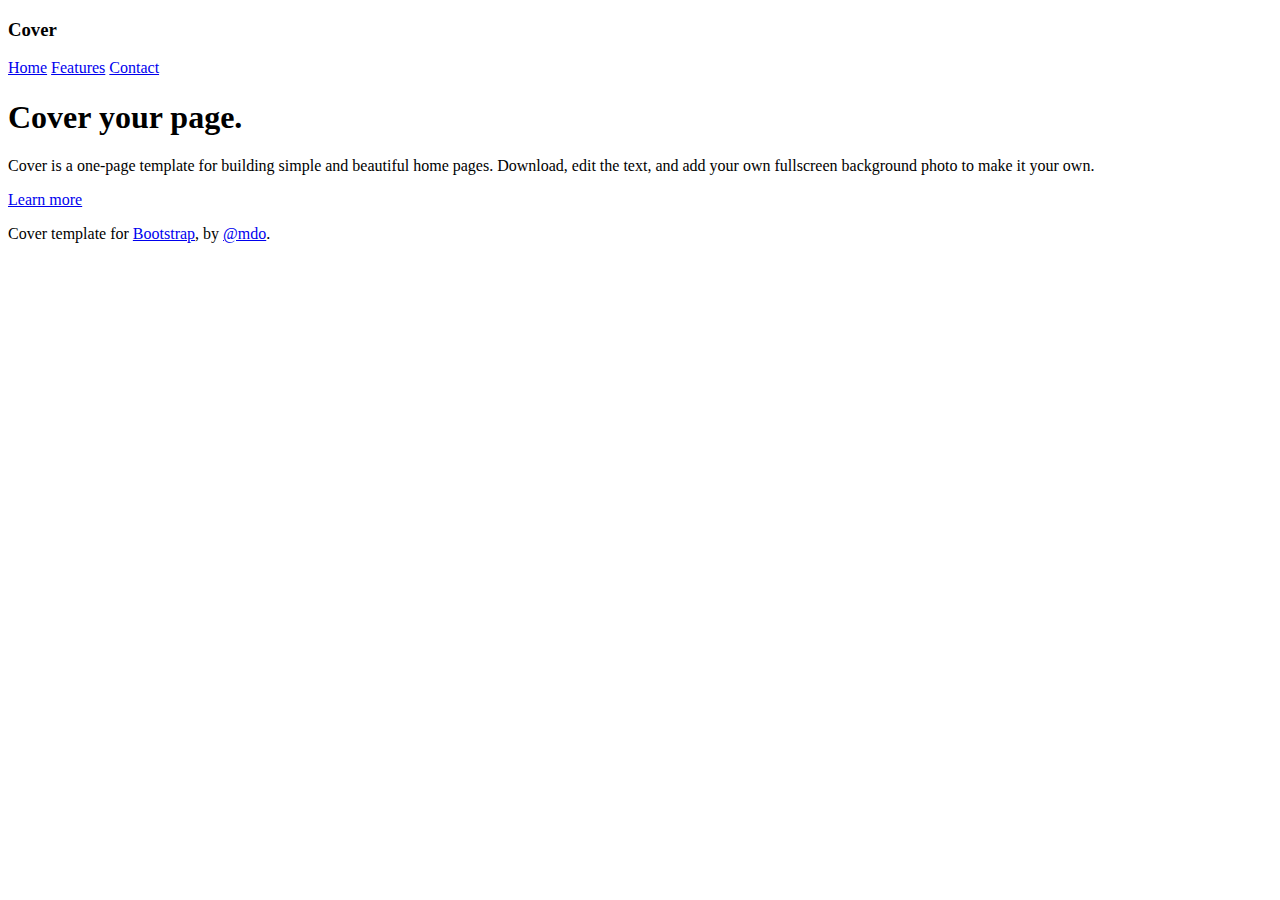
==== desktopHD.html @ c0ac9548 "Add code to desktopHD.html and desktopHD.css" ====
<!doctype html>
<html lang="en">
<head>
<meta charset="utf-8">
<meta name="viewport" content="width=device-width, initial-scale=1, shrink-to-fit=no">
<meta name="description" content="">
<meta name="author" content="">
<link rel="icon" href="../../../../favicon.ico">

<title>Cover Template for Bootstrap</title>

<!-- Bootstrap core CSS -->
<link href="../../dist/css/bootstrap.min.css" rel="stylesheet">

<!-- Custom styles for this template -->
<link href="cover.css" rel="stylesheet">
</head>

<body class="text-center">

<div class="cover-container d-flex w-100 h-100 p-3 mx-auto flex-column">
<header class="masthead mb-auto">
<div class="inner">
<h3 class="masthead-brand">Cover</h3>
<nav class="nav nav-masthead justify-content-center">
<a class="nav-link active" href="#">Home</a>
<a class="nav-link" href="#">Features</a>
<a class="nav-link" href="#">Contact</a>
</nav>
</div>
</header>

<main role="main" class="inner cover">
<h1 class="cover-heading">Cover your page.</h1>
<p class="lead">Cover is a one-page template for building simple and beautiful home pages. Download, edit the text, and add your own fullscreen background photo to make it your own.</p>
<p class="lead">
<a href="#" class="btn btn-lg btn-secondary">Learn more</a>
</p>
</main>

<footer class="mastfoot mt-auto">
<div class="inner">
<p>Cover template for <a href="https://getbootstrap.com/">Bootstrap</a>, by <a href="https://twitter.com/mdo">@mdo</a>.</p>
</div>
</footer>
</div>


<!-- Bootstrap core JavaScript
================================================== -->
<!-- Placed at the end of the document so the pages load faster -->
<script src="https://code.jquery.com/jquery-3.3.1.slim.min.js" integrity="sha384-q8i/X+965DzO0rT7abK41JStQIAqVgRVzpbzo5smXKp4YfRvH+8abtTE1Pi6jizo" crossorigin="anonymous"></script>
<script>window.jQuery || document.write('<script src="../../assets/js/vendor/jquery-slim.min.js"><\/script>')</script>
<script src="../../assets/js/vendor/popper.min.js"></script>
<script src="../../dist/js/bootstrap.min.js"></script>
</body>
</html>
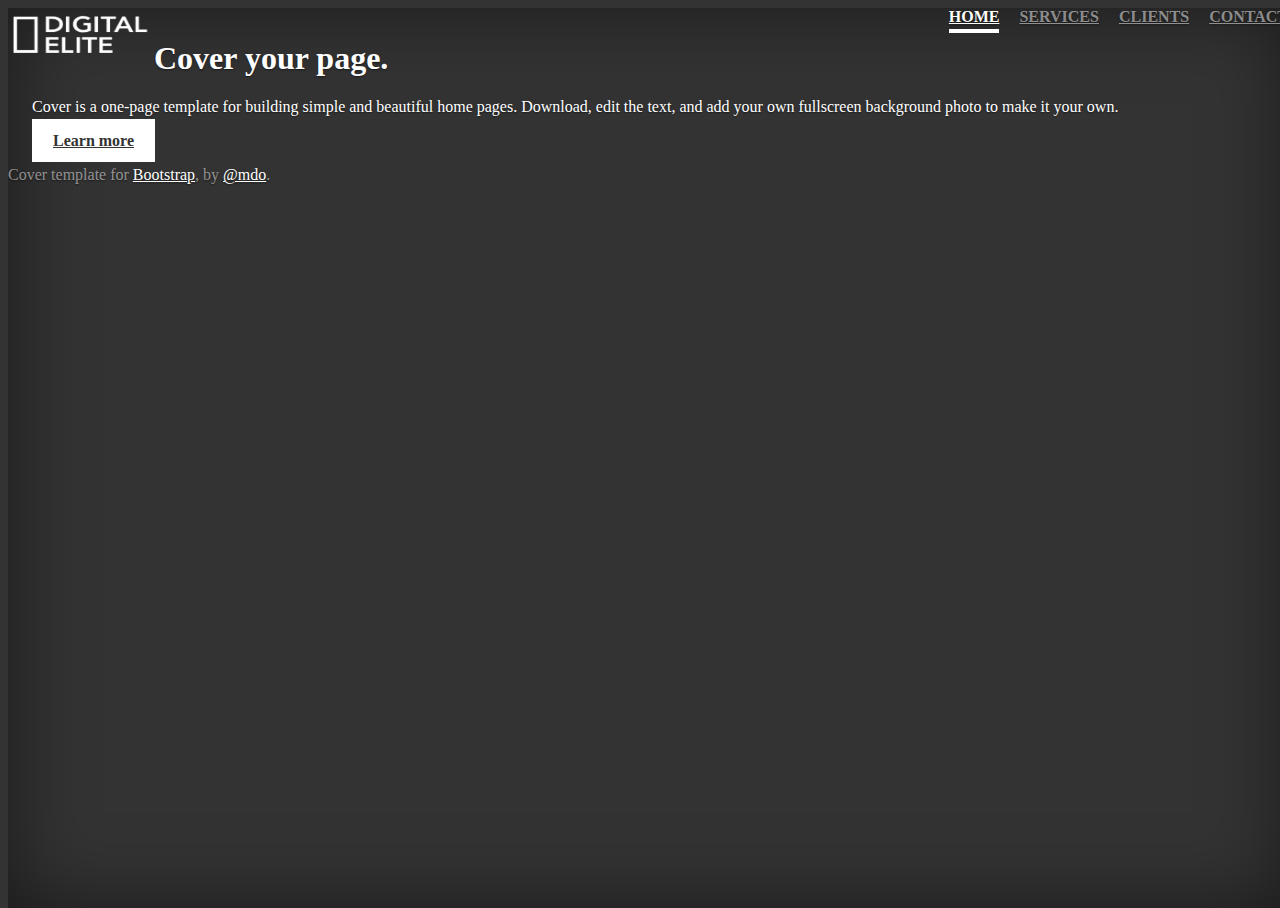
==== commit 148520fc: "Add code of navbar-brand and nav" ====
--- a/desktopHD.html
+++ b/desktopHD.html
@@ -1,57 +1,61 @@
 <!doctype html>
 <html lang="en">
 <head>
-<meta charset="utf-8">
-<meta name="viewport" content="width=device-width, initial-scale=1, shrink-to-fit=no">
-<meta name="description" content="">
-<meta name="author" content="">
-<link rel="icon" href="../../../../favicon.ico">
+    <meta charset="utf-8">
+    <meta name="viewport" content="width=device-width, initial-scale=1, shrink-to-fit=no">
+    <meta name="description" content="">
+    <meta name="author" content="Danuta Cybulska">
+    <link rel="icon" href="../../../../favicon.ico">
 
-<title>Cover Template for Bootstrap</title>
+    <title>DesktopHD</title>
 
-<!-- Bootstrap core CSS -->
-<link href="../../dist/css/bootstrap.min.css" rel="stylesheet">
+<!-- Bootstrap CSS -->
+    <link rel="stylesheet" href="https://stackpath.bootstrapcdn.com/bootstrap/4.1.1/css/bootstrap.min.css" integrity="sha384-WskhaSGFgHYWDcbwN70/dfYBj47jz9qbsMId/iRN3ewGhXQFZCSftd1LZCfmhktB" crossorigin="anonymous">
 
-<!-- Custom styles for this template -->
-<link href="cover.css" rel="stylesheet">
+<!-- Custom CSS -->
+    <link href="desktopHD.css" rel="stylesheet">
 </head>
 
-<body class="text-center">
+<body>
 
-<div class="cover-container d-flex w-100 h-100 p-3 mx-auto flex-column">
-<header class="masthead mb-auto">
-<div class="inner">
-<h3 class="masthead-brand">Cover</h3>
-<nav class="nav nav-masthead justify-content-center">
-<a class="nav-link active" href="#">Home</a>
-<a class="nav-link" href="#">Features</a>
-<a class="nav-link" href="#">Contact</a>
-</nav>
-</div>
-</header>
+    <div class="container d-flex w-100 h-100 flex-column">
+        <header class="masthead mb-auto navbar-expand-lg">
+            <div class="inner">
+                <a class="navbar-brand masthead-brand" href="#">
+                    <img src="images/logo.png" width="146" height="50" alt="logo">
+                </a>
+                
+                <nav class="nav nav-masthead justify-content-center">
+                    <a class="nav-link active" href="#">HOME</a>
+                    <a class="nav-link" href="#">SERVICES</a>
+                    <a class="nav-link" href="#">CLIENTS</a>
+                    <a class="nav-link" href="#">CONTACT</a>
+                </nav>
+            </div>
+        </header>
 
-<main role="main" class="inner cover">
-<h1 class="cover-heading">Cover your page.</h1>
-<p class="lead">Cover is a one-page template for building simple and beautiful home pages. Download, edit the text, and add your own fullscreen background photo to make it your own.</p>
-<p class="lead">
-<a href="#" class="btn btn-lg btn-secondary">Learn more</a>
-</p>
-</main>
+        <main role="main" class="inner cover">
+            <h1 class="cover-heading">Cover your page.</h1>
+            <p class="lead">Cover is a one-page template for building simple and beautiful home pages. Download, edit the text, and add your own fullscreen background photo to make it your own.</p>
+            <p class="lead">
+            <a href="#" class="btn btn-lg btn-secondary">Learn more</a>
+            </p>
+        </main>
 
-<footer class="mastfoot mt-auto">
-<div class="inner">
-<p>Cover template for <a href="https://getbootstrap.com/">Bootstrap</a>, by <a href="https://twitter.com/mdo">@mdo</a>.</p>
-</div>
-</footer>
-</div>
+        <footer class="mastfoot mt-auto">
+            <div class="inner">
+                <p>Cover template for <a href="https://getbootstrap.com/">Bootstrap</a>, by <a href="https://twitter.com/mdo">@mdo</a>.</p>
+            </div>
+        </footer>
+    </div>
 
 
 <!-- Bootstrap core JavaScript
 ================================================== -->
 <!-- Placed at the end of the document so the pages load faster -->
-<script src="https://code.jquery.com/jquery-3.3.1.slim.min.js" integrity="sha384-q8i/X+965DzO0rT7abK41JStQIAqVgRVzpbzo5smXKp4YfRvH+8abtTE1Pi6jizo" crossorigin="anonymous"></script>
-<script>window.jQuery || document.write('<script src="../../assets/js/vendor/jquery-slim.min.js"><\/script>')</script>
-<script src="../../assets/js/vendor/popper.min.js"></script>
-<script src="../../dist/js/bootstrap.min.js"></script>
+    <script src="https://code.jquery.com/jquery-3.3.1.slim.min.js" integrity="sha384-q8i/X+965DzO0rT7abK41JStQIAqVgRVzpbzo5smXKp4YfRvH+8abtTE1Pi6jizo" crossorigin="anonymous"></script>
+    <script>window.jQuery || document.write('<script src="../../assets/js/vendor/jquery-slim.min.js"><\/script>')</script>
+    <script src="../../assets/js/vendor/popper.min.js"></script>
+    <script src="../../dist/js/bootstrap.min.js"></script>
 </body>
 </html>
--- a/desktopHD.css
+++ b/desktopHD.css
@@ -0,0 +1,107 @@
+/*
+* Globals
+*/
+
+/* Links */
+a,
+a:focus,
+a:hover {
+    color: #fff;
+}
+
+/* Custom default button */
+.btn-secondary,
+.btn-secondary:hover,
+.btn-secondary:focus {
+    color: #333;
+    text-shadow: none; /* Prevent inheritance from `body` */
+    background-color: #fff;
+    border: .05rem solid #fff;
+}
+
+
+/*
+* Base structure
+*/
+
+html,
+body {
+    height: 100%;
+    width: 100%;
+    background-color: #333;
+}
+
+body {
+    display: -ms-flexbox;
+    display: flex;
+    color: #fff;
+    text-shadow: 0 .05rem .1rem rgba(0, 0, 0, .5);
+    box-shadow: inset 0 0 5rem rgba(0, 0, 0, .5);
+}
+
+.container {
+    width: 100%;
+}
+
+
+/*
+* Header
+*/
+.masthead {
+    margin-bottom: 2rem;
+}
+
+.masthead-brand {
+    margin-bottom: 0;
+}
+
+.nav-masthead .nav-link {
+    padding: .25rem 0;
+    font-weight: 700;
+    color: rgba(255, 255, 255, .5);
+    background-color: transparent;
+    border-bottom: .25rem solid transparent;
+}
+
+.nav-masthead .nav-link:hover,
+.nav-masthead .nav-link:focus {
+    border-bottom-color: rgba(255, 255, 255, .25);
+}
+
+.nav-masthead .nav-link + .nav-link {
+    margin-left: 1rem;
+}
+
+.nav-masthead .active {
+    color: #fff;
+    border-bottom-color: #fff;
+}
+
+@media (min-width: 48em) {
+    .masthead-brand {
+        float: left;
+    }
+    .nav-masthead {
+        float: right;
+    }
+}
+
+
+/*
+* Cover
+*/
+.cover {
+    padding: 0 1.5rem;
+}
+.cover .btn-lg {
+    padding: .75rem 1.25rem;
+    font-weight: 700;
+}
+
+
+/*
+* Footer
+*/
+.mastfoot {
+    color: rgba(255, 255, 255, .5);
+}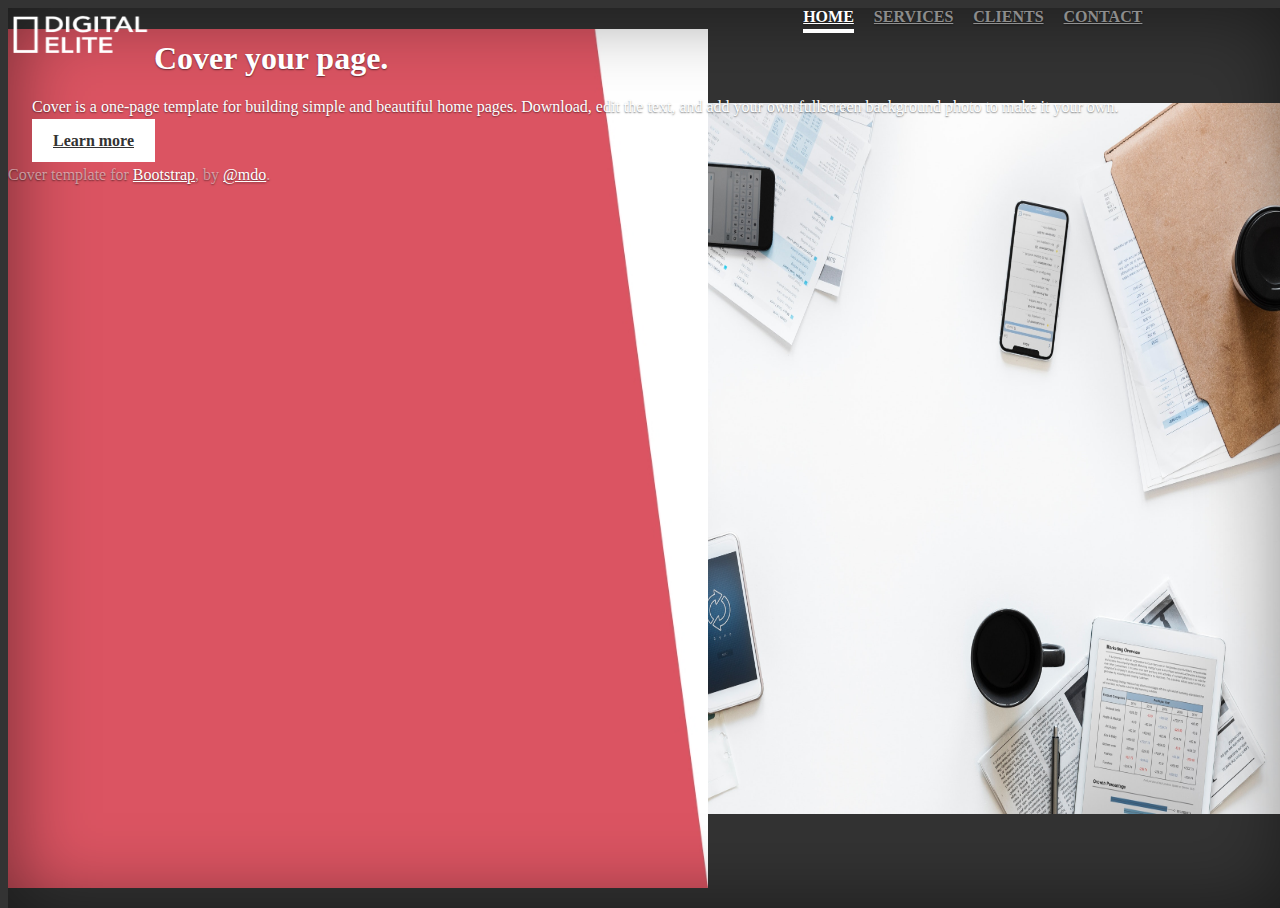
==== commit f67c1dcc: "Add background to body" ====
--- a/desktopHD.html
+++ b/desktopHD.html
@@ -17,7 +17,7 @@
 </head>
 
 <body>
-
+ 
     <div class="container d-flex w-100 h-100 flex-column">
         <header class="masthead mb-auto navbar-expand-lg">
             <div class="inner">
--- a/desktopHD.css
+++ b/desktopHD.css
@@ -37,12 +37,11 @@
     color: #fff;
     text-shadow: 0 .05rem .1rem rgba(0, 0, 0, .5);
     box-shadow: inset 0 0 5rem rgba(0, 0, 0, .5);
+    
+    background:url('images/rectangle.jpg') no-repeat left,
+               url('images/background_header.jpg') no-repeat right;
+    background-size: 700px 859px, 713px 711px;
 }
-
-.container {
-    width: 100%;
-}
-
 
 /*
 * Header
